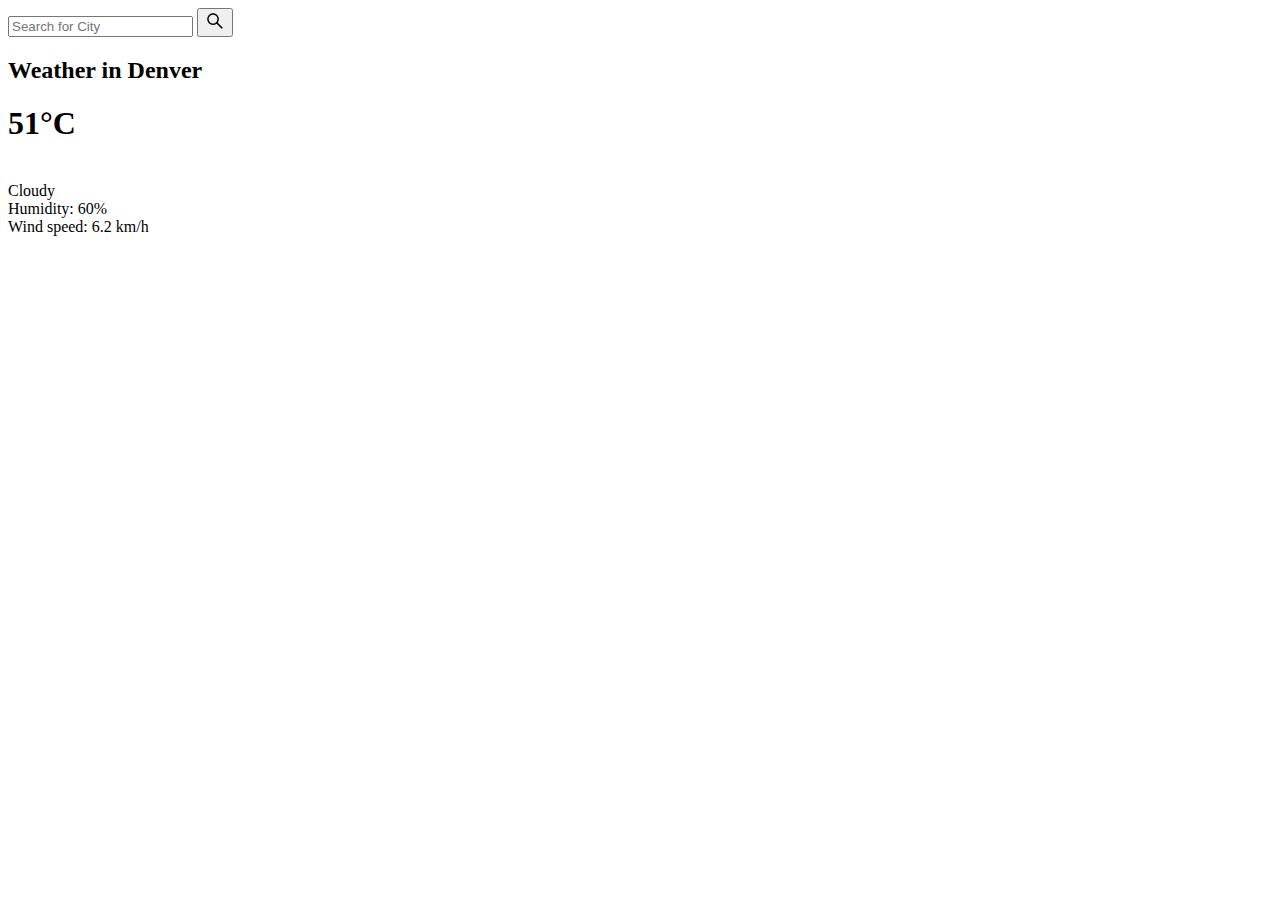
==== index.html @ 72085f9c "index.html added" ====
<!DOCTYPE html>
<html lang="en">

<head>
  <meta charset="UTF-8">
  <meta name="viewport" content="width=device-width, initial-scale=1.0">
  <title>Weather App</title>
  <link rel="preconnect" href="https://fonts.gstatic.com">
  <link href="https://fonts.googleapis.com/css2?family=Open+Sans&display=swap" rel="stylesheet">
  <link rel="stylesheet" href="./style.css">
</head>

<body>
  
  <div class="card">
    <div class="search">
      <input type="text" class="search-bar" placeholder="Search for City">
      <button><svg stroke="currentColor" fill="currentColor" stroke-width="0" viewBox="0 0 1024 1024" height="1.5em"
        width="1.5em" xmlns="http://www.w3.org/2000/svg">
        <path
            d="M909.6 854.5L649.9 594.8C690.2 542.7 712 479 712 412c0-80.2-31.3-155.4-87.9-212.1-56.6-56.7-132-87.9-212.1-87.9s-155.5 31.3-212.1 87.9C143.2 256.5 112 331.8 112 412c0 80.1 31.3 155.5 87.9 212.1C256.5 680.8 331.8 712 412 712c67 0 130.6-21.8 182.7-62l259.7 259.6a8.2 8.2 0 0 0 11.6 0l43.6-43.5a8.2 8.2 0 0 0 0-11.6zM570.4 570.4C528 612.7 471.8 636 412 636s-116-23.3-158.4-65.6C211.3 528 188 471.8 188 412s23.3-116.1 65.6-158.4C296 211.3 352.2 188 412 188s116.1 23.2 158.4 65.6S636 352.2 636 412s-23.3 116.1-65.6 158.4z">
          </path>
        </svg></button>
      </div>
      <div class="weather loading">
        <h2 class="city">Weather in Denver</h2>
        <h1 class="temp">51°C</h1>
        <div class="flex">
          <img src="https://openweathermap.org/img/wn/04n.png" alt="" class="icon" />
          <div class="description">Cloudy</div>
        </div>
        <div class="humidity">Humidity: 60%</div>
        <div class="wind">Wind speed: 6.2 km/h</div>
      </div>
    </div>
  </body>
  <script src="./app.js" defer></script>
</html>
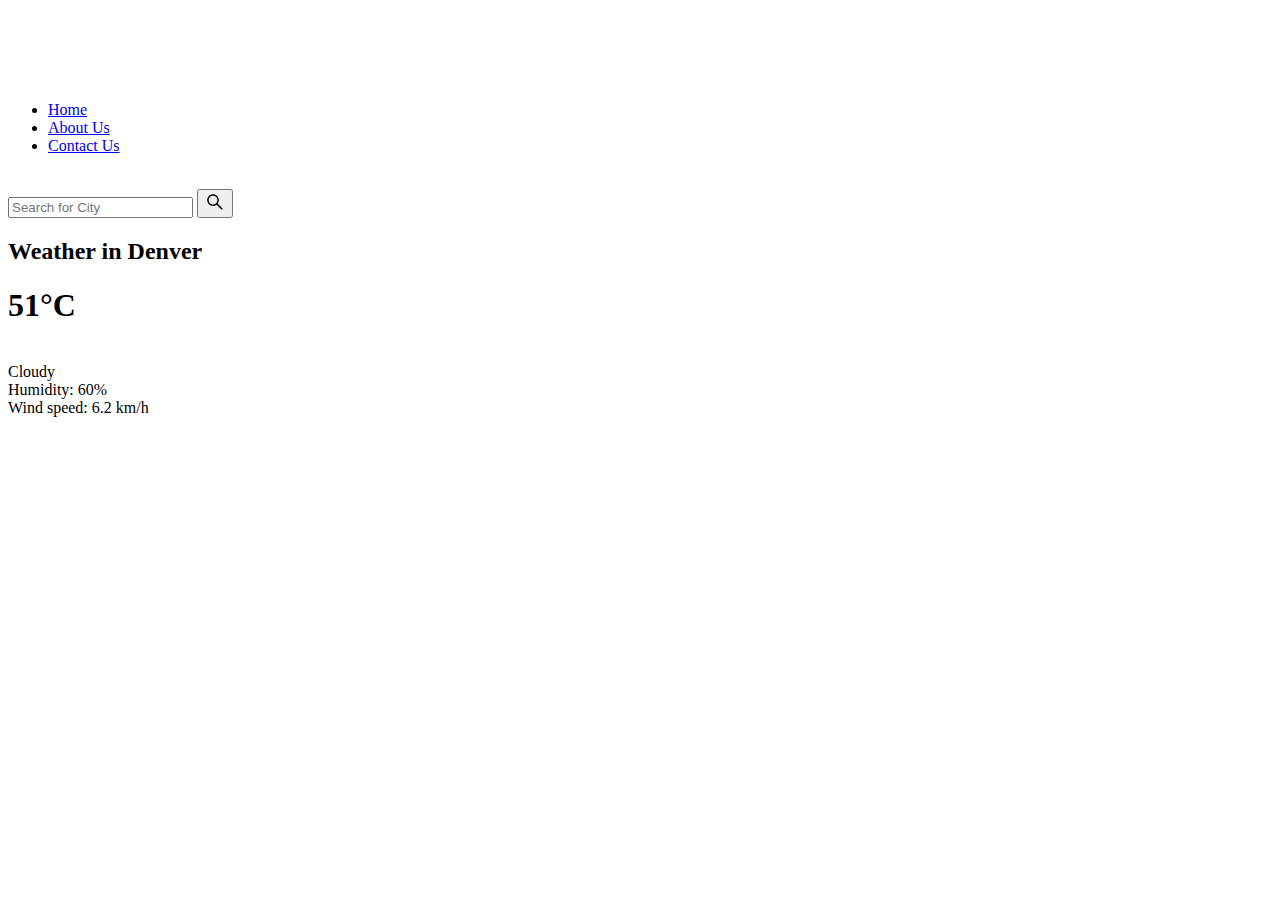
==== commit e43e6e6a: "Updated Logo" ====
--- a/index.html
+++ b/index.html
@@ -8,10 +8,24 @@
   <link rel="preconnect" href="https://fonts.gstatic.com">
   <link href="https://fonts.googleapis.com/css2?family=Open+Sans&display=swap" rel="stylesheet">
   <link rel="stylesheet" href="./style.css">
+  <link rel="shortcut icon" href="./Assets/images/cloudy.png" type="image/x-icon">
 </head>
 
 <body>
-  
+  <nav class="navbar">
+    <div class="container">
+      <a href="./index.html" class="navbar__menu-link"><img src="./Assets/images/cloudy.png" alt="" class="image"></a>
+      <div style="width: 300px; display: flex; color: white;"><h3>Weather-Web-App</h3></div>
+      <ul class="navbar__menu">
+      <li class="navbar__menu-item"><a href="./index.html" class="navbar__menu-link">Home</a></li>
+      <li class="navbar__menu-item"><a href="./aboutUs.html" class="navbar__menu-link">About Us</a></li>
+      <li class="navbar__menu-item"><a href="./contactUs.html" class="navbar__menu-link">Contact Us</a></li>
+          
+    </ul>
+    <a href="https://github.com/shivang21007/Weather-web-app" target="_blank" class="navbar__menu-link"><img src="./Assets/images/github_logo.png" alt="" class="image"></a>
+    </div>
+    
+  </nav>
   <div class="card">
     <div class="search">
       <input type="text" class="search-bar" placeholder="Search for City">
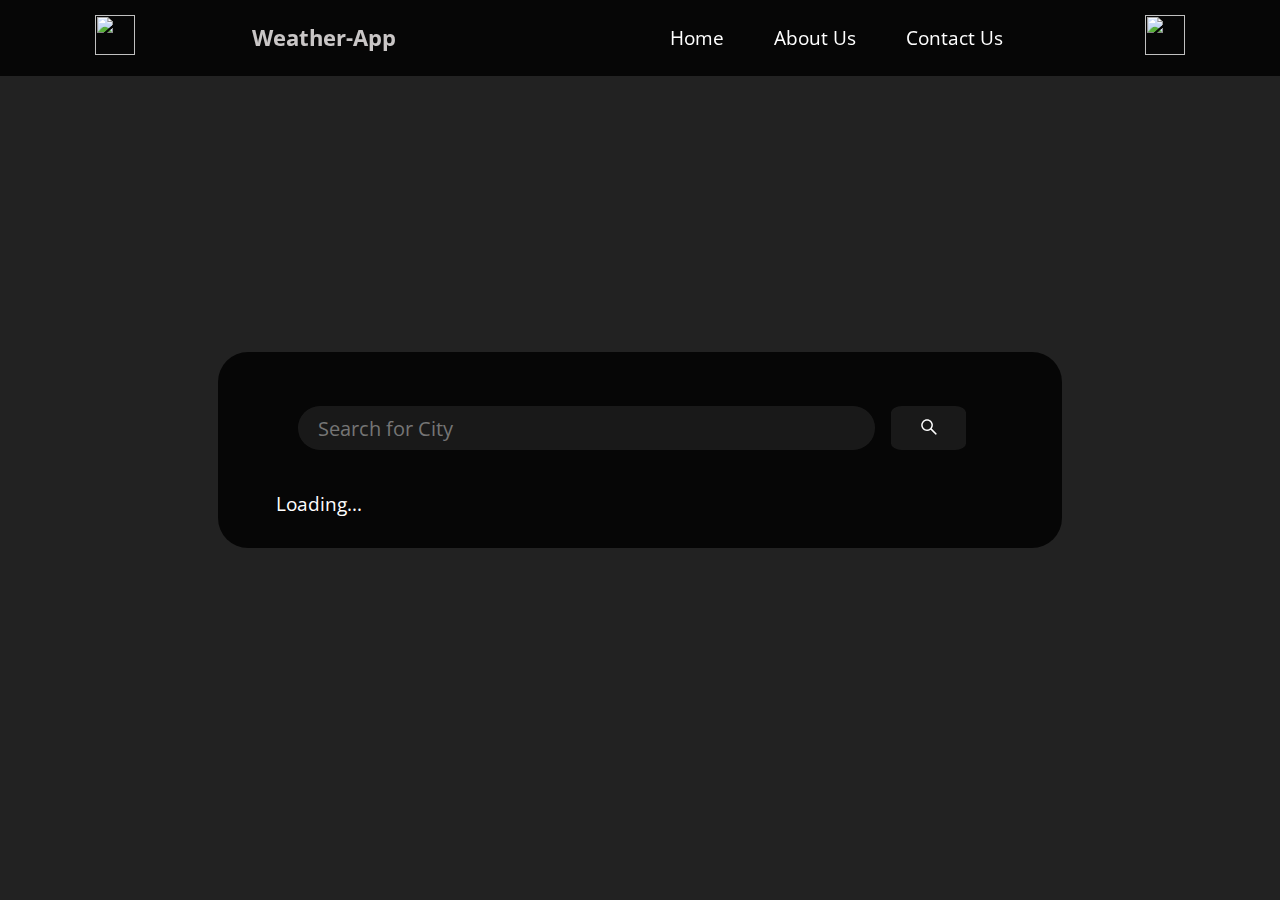
==== commit b704dfdb: "Merge pull request #11 from Emm-dev0/respnsive-mobile-and-web" ====
--- a/index.html
+++ b/index.html
@@ -1,46 +1,84 @@
 <!DOCTYPE html>
 <html lang="en">
+  <head>
+    <meta charset="UTF-8" />
+    <meta name="viewport" content="width=device-width, initial-scale=1.0" />
+    <title>Weather-App</title>
+    <link rel="preconnect" href="https://fonts.gstatic.com" />
+    <link
+      href="https://fonts.googleapis.com/css2?family=Open+Sans&display=swap"
+      rel="stylesheet"
+    />
+    <link rel="stylesheet" href="./Assets/style.css" />
+    <link
+      rel="shortcut icon"
+      href="./Assets/images/cloudy.png"
+      type="image/x-icon"
+    />
+  </head>
 
-<head>
-  <meta charset="UTF-8">
-  <meta name="viewport" content="width=device-width, initial-scale=1.0">
-  <title>Weather App</title>
-  <link rel="preconnect" href="https://fonts.gstatic.com">
-  <link href="https://fonts.googleapis.com/css2?family=Open+Sans&display=swap" rel="stylesheet">
-  <link rel="stylesheet" href="./style.css">
-  <link rel="shortcut icon" href="./Assets/images/cloudy.png" type="image/x-icon">
-</head>
+  <body>
+    
+    <nav class="navbar">
+      <div class="container">
+        <a href="/" class="navbar__menu-link"><img src="./Assets/images/cloudy.png" alt="" class="image"/></a>
+        <div style="width: 300px; display: flex; color: rgba(234, 230, 230, 0.854)">
+          <h3>Weather-App</h3>
+     </div>
 
-<body>
-  <nav class="navbar">
-    <div class="container">
-      <a href="./index.html" class="navbar__menu-link"><img src="./Assets/images/cloudy.png" alt="" class="image"></a>
-      <div style="width: 300px; display: flex; color: white;"><h3>Weather-Web-App</h3></div>
-      <ul class="navbar__menu">
-      <li class="navbar__menu-item"><a href="./index.html" class="navbar__menu-link">Home</a></li>
-      <li class="navbar__menu-item"><a href="./aboutUs.html" class="navbar__menu-link">About Us</a></li>
-      <li class="navbar__menu-item"><a href="./contactUs.html" class="navbar__menu-link">Contact Us</a></li>
-          
-    </ul>
-    <a href="https://github.com/shivang21007/Weather-web-app" target="_blank" class="navbar__menu-link"><img src="./Assets/images/github_logo.png" alt="" class="image"></a>
-    </div>
     
-  </nav>
-  <div class="card">
-    <div class="search">
-      <input type="text" class="search-bar" placeholder="Search for City">
-      <button><svg stroke="currentColor" fill="currentColor" stroke-width="0" viewBox="0 0 1024 1024" height="1.5em"
-        width="1.5em" xmlns="http://www.w3.org/2000/svg">
-        <path
-            d="M909.6 854.5L649.9 594.8C690.2 542.7 712 479 712 412c0-80.2-31.3-155.4-87.9-212.1-56.6-56.7-132-87.9-212.1-87.9s-155.5 31.3-212.1 87.9C143.2 256.5 112 331.8 112 412c0 80.1 31.3 155.5 87.9 212.1C256.5 680.8 331.8 712 412 712c67 0 130.6-21.8 182.7-62l259.7 259.6a8.2 8.2 0 0 0 11.6 0l43.6-43.5a8.2 8.2 0 0 0 0-11.6zM570.4 570.4C528 612.7 471.8 636 412 636s-116-23.3-158.4-65.6C211.3 528 188 471.8 188 412s23.3-116.1 65.6-158.4C296 211.3 352.2 188 412 188s116.1 23.2 158.4 65.6S636 352.2 636 412s-23.3 116.1-65.6 158.4z">
-          </path>
-        </svg></button>
+   <input class="menu-btn" type="checkbox" id="menu-btn" />
+   <label class="menu-icon" for="menu-btn"><span class="navicon"></span></label>
+    <ul class="navbar__menu">
+        <li class="navbar__menu-item">
+          <a href="/" class="navbar__menu-link">Home</a>
+        </li>
+        <li class="navbar__menu-item">
+          <a href="./pages/aboutUs.html" class="navbar__menu-link">About Us</a>
+        </li>
+        <li class="navbar__menu-item">
+          <a href="./pages/contactUs.html" class="navbar__menu-link">Contact Us</a>
+        </li>
+      </ul>
+     
+      <a
+     href="https://github.com/shivang21007/Weather-web-app"
+     target="_blank"
+     class="navbar__menu-link"
+     ><img src="./Assets/images/github_logo.png" alt="" class="image"
+   /></a>
+   
+      </div>
+    </nav>
+    
+    <div class="card">
+      <div class="search">
+        <input type="text" class="search-bar" placeholder="Search for City" />
+        <button>
+          <svg
+            stroke="currentColor"
+            fill="currentColor"
+            stroke-width="0"
+            viewBox="0 0 1024 1024"
+            height="1.5em"
+            width="1.5em"
+            xmlns="http://www.w3.org/2000/svg"
+          >
+            <path
+              d="M909.6 854.5L649.9 594.8C690.2 542.7 712 479 712 412c0-80.2-31.3-155.4-87.9-212.1-56.6-56.7-132-87.9-212.1-87.9s-155.5 31.3-212.1 87.9C143.2 256.5 112 331.8 112 412c0 80.1 31.3 155.5 87.9 212.1C256.5 680.8 331.8 712 412 712c67 0 130.6-21.8 182.7-62l259.7 259.6a8.2 8.2 0 0 0 11.6 0l43.6-43.5a8.2 8.2 0 0 0 0-11.6zM570.4 570.4C528 612.7 471.8 636 412 636s-116-23.3-158.4-65.6C211.3 528 188 471.8 188 412s23.3-116.1 65.6-158.4C296 211.3 352.2 188 412 188s116.1 23.2 158.4 65.6S636 352.2 636 412s-23.3 116.1-65.6 158.4z"
+            ></path>
+          </svg>
+        </button>
       </div>
       <div class="weather loading">
-        <h2 class="city">Weather in Denver</h2>
+        <h2 class="city">Weather in Delhi</h2>
         <h1 class="temp">51°C</h1>
         <div class="flex">
-          <img src="https://openweathermap.org/img/wn/04n.png" alt="" class="icon" />
+          <img
+            src="https://openweathermap.org/img/wn/04n.png"
+            alt=""
+            class="icon"
+          />
           <div class="description">Cloudy</div>
         </div>
         <div class="humidity">Humidity: 60%</div>
@@ -48,5 +86,5 @@
       </div>
     </div>
   </body>
-  <script src="./app.js" defer></script>
-</html>+  <script src="./Assets/app.js" defer></script>
+</html>
--- a/Assets/style.css
+++ b/Assets/style.css
@@ -0,0 +1,328 @@
+body {
+  display: flex;
+  justify-content: center;
+  align-items: center;
+  height: 100vh;
+  margin: 0;
+  font-family: 'Open Sans', sans-serif;
+  background: #222;
+  background-image: url('https://source.unsplash.com/1600x900/?landscape');
+  font-size: 120%;
+}
+
+.card {
+  background: #000000d0;
+  color: white;
+  padding: 2em;
+  border-radius: 30px;
+  width: 100%;
+  max-width: 420px;
+  margin: 1em;
+}
+
+.search {
+  display: flex;
+  align-items: center;
+  justify-content: center;
+}
+
+button {
+  margin: 1rem;
+  border-radius: 15%;
+  align-items: center;
+  border: none;
+  height: 44px;
+  width: 75px;
+  outline: none;
+  background: #7c7c7c2b;
+  color: white;
+  cursor: pointer;
+  transition: 0.2s ease-in-out;
+}
+
+input.search-bar {
+  border: none;
+  outline: none;
+  padding: 0.4em 1em;
+  border-radius: 24px;
+  background: #7c7c7c2b;
+  color: white;
+  font-family: inherit;
+  font-size: 105%;
+  width: calc(100% - 100px);
+}
+
+.txt {
+  border: none;
+  outline: none;
+  padding: 0.4em 1em;
+  border-radius: 24px;
+  background: #7c7c7c2b;
+  color: white;
+  font-family: inherit;
+  font-size: 105%;
+  width: calc(100% - 100px);
+}
+
+button:hover {
+  background: #7c7c7c6b;
+}
+
+h1.temp {
+  margin: 0;
+  margin-bottom: 0.4em;
+}
+
+.flex {
+  display: flex;
+  align-items: center;
+}
+
+.description {
+  text-transform: capitalize;
+  margin-left: 8px;
+}
+
+.weather.loading {
+  visibility: hidden;
+  max-height: 20px;
+  position: relative;
+}
+
+.weather.loading:after {
+  visibility: visible;
+  content: "Loading...";
+  color: white;
+  position: absolute;
+  top: 0;
+  left: 20px;
+}
+
+.navbar {
+  background: #000000d0;
+  position: fixed;
+  top: 0;
+  width: 100%;
+  backdrop-filter: blur(50px);
+}
+
+
+ .navbar__menu {
+  margin: 0;
+  padding: 0;
+  list-style: none;
+  overflow: hidden;
+  clear: both;
+  max-height: 200px;
+  transition: max-height 0.2s ease-out;
+  display: flex;
+  
+  }
+  
+
+.navbar__menu-link {
+  display: block;
+  padding: 5px 5px;
+  text-decoration: none;
+  color: white;
+  margin: 0 20px;
+}
+
+.navbar__menu-link:hover {
+  color: #ddd;
+}
+
+.container {
+  width: 100%;
+  max-width: 1200px; /* Adjust max-width as needed */
+  margin: 0 auto;
+  display: flex;
+  align-items: center;
+}
+
+.image {
+  width: 2.5rem;
+  height: 2.5rem;
+}
+
+.card1 {
+  margin-top: 20%;
+  max-width: 1000px;
+}
+
+.rectangle {
+  background-color: white;
+  height: 1px;
+  display: flex;
+  align-items: center;
+  width: 100%;
+  max-width: 1000px;
+}
+
+/* Media Queries for responsiveness */
+@media only screen and (min-width: 600px) {
+  .card {
+    max-width: 600px;
+  }
+
+  .txt,
+  input.search-bar {
+    width: 70%;
+  }
+}
+
+@media only screen and (min-width: 768px) {
+  .card {
+    max-width: 768px;
+  }
+}
+
+@media only screen and (min-width: 992px) {
+  .container {
+    justify-content: space-between;
+  }
+
+  .navbar__menu {
+    width: auto;
+  }
+}
+
+@media only screen and (min-width: 1200px) {
+  .container {
+    max-width: 1140px;
+  }
+}
+
+/* menu btn */
+
+ .menu-btn {
+  display: none;
+  }
+  
+  .menu-btn:checked ~ .navbar__menu {
+  max-height: 240px;
+  }
+  
+  .menu-btn:checked ~ .menu-icon .navicon {
+  background: transparent;
+  }
+  
+  .menu-btn:checked ~ .menu-icon .navicon:before {
+  transform: rotate(-45deg);
+  }
+  
+  .menu-btn:checked ~ .menu-icon .navicon:after {
+  transform: rotate(45deg);
+  }
+  
+  .menu-btn:checked ~ .menu-icon:not(.steps) .navicon:before,
+  .menu-btn:checked ~ .menu-icon:not(.steps) .navicon:after {
+  top: 0;
+  }
+
+  .menu-icon {
+    cursor: pointer;
+    display: inline-block;
+    float: right;
+    padding: 28px 20px;
+    position: relative;
+    user-select: none;
+    }
+    
+  .menu-icon .navicon {
+    background: #333;
+    display: block;
+    height: 2px;
+    position: relative;
+    transition: background .2s ease-out;
+    width: 18px;
+    }
+    
+    .menu-icon .navicon:before,
+    .menu-icon .navicon:after {
+    background: #333;
+    content: '';
+    display: block;
+    height: 100%;
+    position: absolute;
+    transition: all .2s ease-out;
+    width: 100%;
+    }
+    
+    .menu-icon .navicon:before {
+    top: 5px;
+    }
+    
+    .menu-icon .navicon:after {
+    top: -5px;
+    }
+
+@media only screen and (max-width: 768px) {
+  .menu-btn {
+     /* Show the hamburger menu button */
+  }
+
+  .navbar__menu {
+    display: none; /* Hide the menu by default on small screens */
+    flex-direction: column; /* Arrange list items vertically */
+    position: absolute;
+    width: 100%;
+    top: 60px; /* Adjust as needed based on your design */
+    left: 0;
+    color: white;
+    background-color: #000000d0;
+  }
+
+  .navbar__menu.active {
+    display: flex; /* Show the menu when the checkbox is checked */
+    
+  }
+
+  .navbar__menu-link {
+    border: none; /* Remove the border for mobile */
+    text-align: center;
+    padding: 15px 0;
+    width: 100%;
+  }
+
+  .card1 {
+    margin-top: 50%;
+  }
+}    
+    
+
+
+@media (min-width: 48em) {
+   li {
+    float: left;
+  }
+   li a {
+    padding: 20px 30px;
+  }
+   .menu {
+    clear: none;
+    float: right;
+    max-height: none;
+  }
+  .menu-icon {
+    display: none;
+  }
+
+  }
+
+  
+@media only screen and (max-width: 530px) {
+  
+  .card1 {
+    margin-top: 100%;
+   
+  }
+}
+
+
+@media only screen and (max-width: 390px) {
+  
+  .card1 {
+    margin-top: 180%;
+  }
+}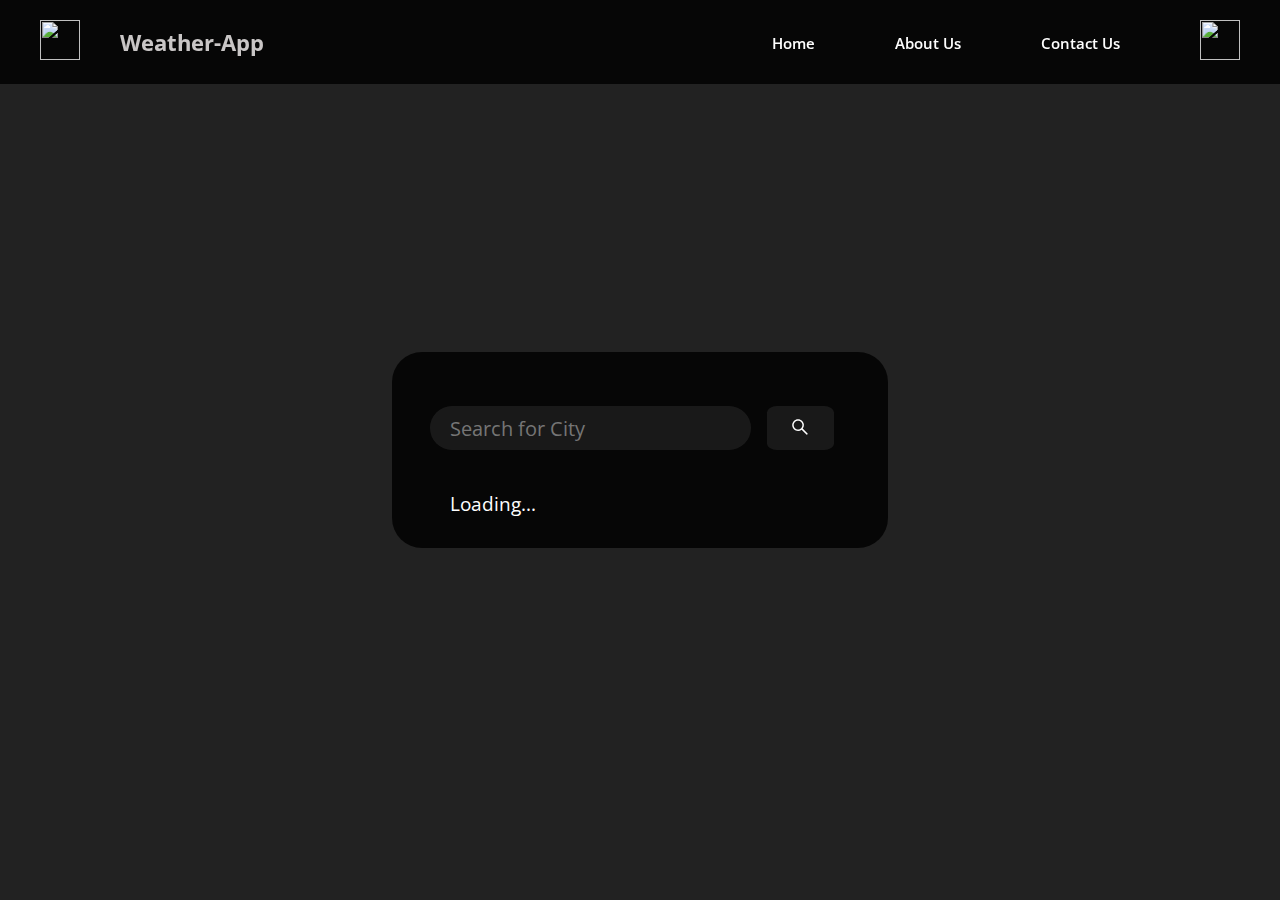
==== commit 24327c08: "Revert "added responsiveness"" ====
--- a/index.html
+++ b/index.html
@@ -18,39 +18,31 @@
   </head>
 
   <body>
-    
     <nav class="navbar">
       <div class="container">
         <a href="/" class="navbar__menu-link"><img src="./Assets/images/cloudy.png" alt="" class="image"/></a>
         <div style="width: 300px; display: flex; color: rgba(234, 230, 230, 0.854)">
           <h3>Weather-App</h3>
-     </div>
-
-    
-   <input class="menu-btn" type="checkbox" id="menu-btn" />
-   <label class="menu-icon" for="menu-btn"><span class="navicon"></span></label>
-    <ul class="navbar__menu">
-        <li class="navbar__menu-item">
-          <a href="/" class="navbar__menu-link">Home</a>
-        </li>
-        <li class="navbar__menu-item">
-          <a href="./pages/aboutUs.html" class="navbar__menu-link">About Us</a>
-        </li>
-        <li class="navbar__menu-item">
-          <a href="./pages/contactUs.html" class="navbar__menu-link">Contact Us</a>
-        </li>
-      </ul>
-     
-      <a
-     href="https://github.com/shivang21007/Weather-web-app"
-     target="_blank"
-     class="navbar__menu-link"
-     ><img src="./Assets/images/github_logo.png" alt="" class="image"
-   /></a>
-   
+        </div>
+        <ul class="navbar__menu">
+          <li class="navbar__menu-item">
+            <a href="/" class="navbar__menu-link">Home</a>
+          </li>
+          <li class="navbar__menu-item">
+            <a href="./pages/aboutUs.html" class="navbar__menu-link">About Us</a>
+          </li>
+          <li class="navbar__menu-item">
+            <a href="./pages/contactUs.html" class="navbar__menu-link">Contact Us</a>
+          </li>
+        </ul>
+        <a
+          href="https://github.com/shivang21007/Weather-web-app"
+          target="_blank"
+          class="navbar__menu-link"
+          ><img src="./Assets/images/github_logo.png" alt="" class="image"
+        /></a>
       </div>
     </nav>
-    
     <div class="card">
       <div class="search">
         <input type="text" class="search-bar" placeholder="Search for City" />
--- a/Assets/style.css
+++ b/Assets/style.css
@@ -51,8 +51,8 @@
   font-size: 105%;
   width: calc(100% - 100px);
 }
-
-.txt {
+.txt
+{
   border: none;
   outline: none;
   padding: 0.4em 1em;
@@ -106,223 +106,64 @@
   backdrop-filter: blur(50px);
 }
 
-
- .navbar__menu {
-  margin: 0;
+.navbar__menu {
+  margin: 0 calc(var(--navbar__menu-link-padding-x) * -1);
   padding: 0;
+  align-items: flex-end;
+  width: 100%;
   list-style: none;
-  overflow: hidden;
-  clear: both;
-  max-height: 200px;
-  transition: max-height 0.2s ease-out;
   display: flex;
-  
-  }
-  
+  justify-content: end;
+  height: 60px;
+  line-height: 60px;
+}
 
 .navbar__menu-link {
-  display: block;
-  padding: 5px 5px;
   text-decoration: none;
-  color: white;
-  margin: 0 20px;
+  color: #fff;
+  font: 600 15px 'Open Sans', sans-serif;
+  --navbar__menu-link-padding-x: 40px;
+  padding: 20px var(--navbar__menu-link-padding-x);
+  /* display: block; */
 }
 
 .navbar__menu-link:hover {
   color: #ddd;
 }
 
-.container {
-  width: 100%;
-  max-width: 1200px; /* Adjust max-width as needed */
-  margin: 0 auto;
+
+.navbar__extra {
+  width: 110px;
+  transition: .3s ease;
+  white-space: nowrap;
+  text-transform: uppercase;
   display: flex;
   align-items: center;
 }
 
-.image {
-  width: 2.5rem;
+
+.container {
+  width: 100%;
+  margin: 0 auto;
+  display: flex;
+  align-items: center;
+  }
+.image
+{
+  width:2.5rem;
   height: 2.5rem;
 }
 
-.card1 {
-  margin-top: 20%;
+.card1
+{
   max-width: 1000px;
 }
-
-.rectangle {
+.rectangle
+{
   background-color: white;
-  height: 1px;
+  height:1px;
   display: flex;
   align-items: center;
   width: 100%;
   max-width: 1000px;
-}
-
-/* Media Queries for responsiveness */
-@media only screen and (min-width: 600px) {
-  .card {
-    max-width: 600px;
-  }
-
-  .txt,
-  input.search-bar {
-    width: 70%;
-  }
-}
-
-@media only screen and (min-width: 768px) {
-  .card {
-    max-width: 768px;
-  }
-}
-
-@media only screen and (min-width: 992px) {
-  .container {
-    justify-content: space-between;
-  }
-
-  .navbar__menu {
-    width: auto;
-  }
-}
-
-@media only screen and (min-width: 1200px) {
-  .container {
-    max-width: 1140px;
-  }
-}
-
-/* menu btn */
-
- .menu-btn {
-  display: none;
-  }
-  
-  .menu-btn:checked ~ .navbar__menu {
-  max-height: 240px;
-  }
-  
-  .menu-btn:checked ~ .menu-icon .navicon {
-  background: transparent;
-  }
-  
-  .menu-btn:checked ~ .menu-icon .navicon:before {
-  transform: rotate(-45deg);
-  }
-  
-  .menu-btn:checked ~ .menu-icon .navicon:after {
-  transform: rotate(45deg);
-  }
-  
-  .menu-btn:checked ~ .menu-icon:not(.steps) .navicon:before,
-  .menu-btn:checked ~ .menu-icon:not(.steps) .navicon:after {
-  top: 0;
-  }
-
-  .menu-icon {
-    cursor: pointer;
-    display: inline-block;
-    float: right;
-    padding: 28px 20px;
-    position: relative;
-    user-select: none;
-    }
-    
-  .menu-icon .navicon {
-    background: #333;
-    display: block;
-    height: 2px;
-    position: relative;
-    transition: background .2s ease-out;
-    width: 18px;
-    }
-    
-    .menu-icon .navicon:before,
-    .menu-icon .navicon:after {
-    background: #333;
-    content: '';
-    display: block;
-    height: 100%;
-    position: absolute;
-    transition: all .2s ease-out;
-    width: 100%;
-    }
-    
-    .menu-icon .navicon:before {
-    top: 5px;
-    }
-    
-    .menu-icon .navicon:after {
-    top: -5px;
-    }
-
-@media only screen and (max-width: 768px) {
-  .menu-btn {
-     /* Show the hamburger menu button */
-  }
-
-  .navbar__menu {
-    display: none; /* Hide the menu by default on small screens */
-    flex-direction: column; /* Arrange list items vertically */
-    position: absolute;
-    width: 100%;
-    top: 60px; /* Adjust as needed based on your design */
-    left: 0;
-    color: white;
-    background-color: #000000d0;
-  }
-
-  .navbar__menu.active {
-    display: flex; /* Show the menu when the checkbox is checked */
-    
-  }
-
-  .navbar__menu-link {
-    border: none; /* Remove the border for mobile */
-    text-align: center;
-    padding: 15px 0;
-    width: 100%;
-  }
-
-  .card1 {
-    margin-top: 50%;
-  }
-}    
-    
-
-
-@media (min-width: 48em) {
-   li {
-    float: left;
-  }
-   li a {
-    padding: 20px 30px;
-  }
-   .menu {
-    clear: none;
-    float: right;
-    max-height: none;
-  }
-  .menu-icon {
-    display: none;
-  }
-
-  }
-
-  
-@media only screen and (max-width: 530px) {
-  
-  .card1 {
-    margin-top: 100%;
-   
-  }
-}
-
-
-@media only screen and (max-width: 390px) {
-  
-  .card1 {
-    margin-top: 180%;
-  }
 }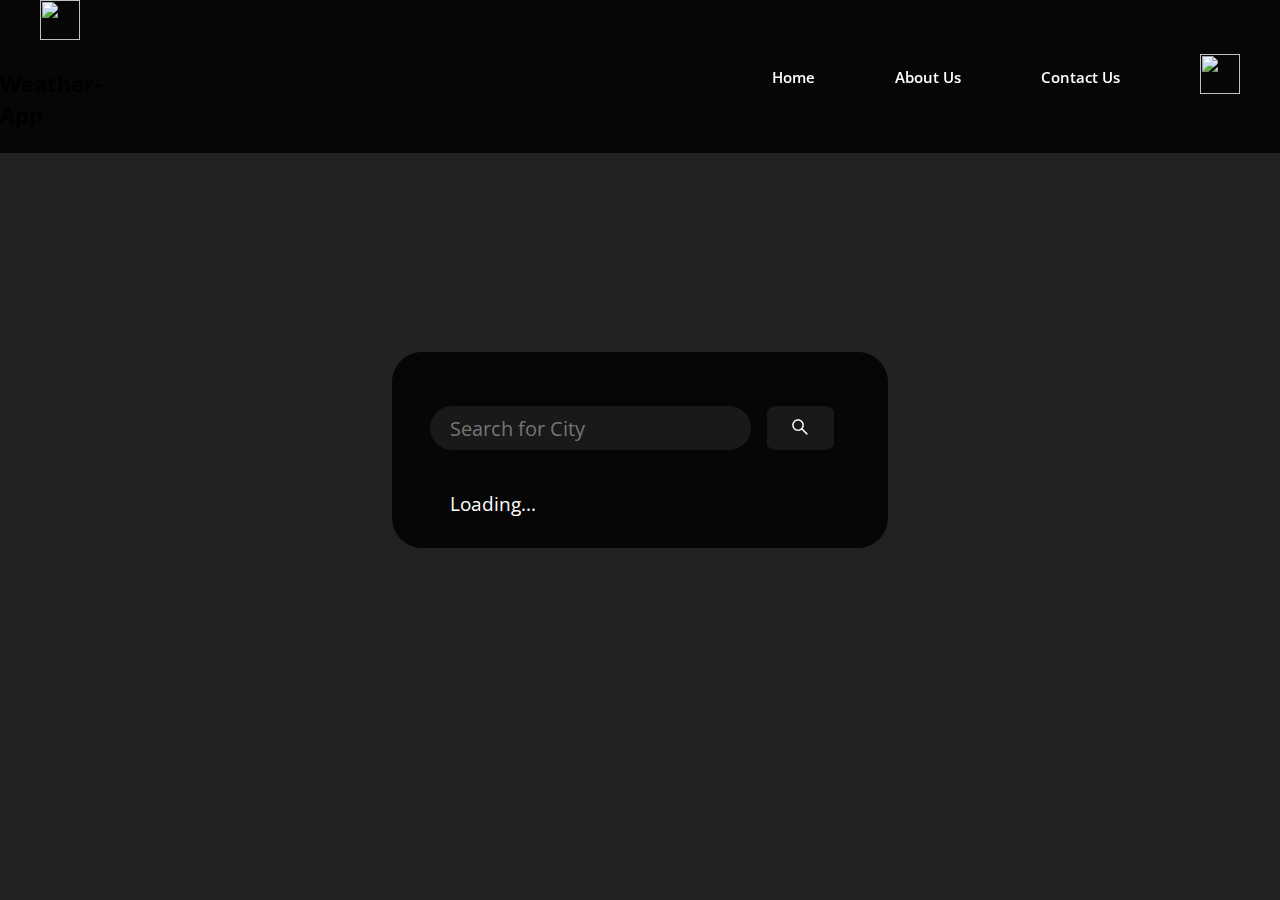
==== commit 199438e9: "Update index.html" ====
--- a/index.html
+++ b/index.html
@@ -20,25 +20,32 @@
   <body>
     <nav class="navbar">
       <div class="container">
-        <a href="/" class="navbar__menu-link"><img src="./Assets/images/cloudy.png" alt="" class="image"/></a>
-        <div style="width: 300px; display: flex; color: rgba(234, 230, 230, 0.854)">
+        <div class="icon_and_name">
+          <a href="./index.html" class="navbar__menu-link clouds"
+            ><img src="./Assets/images/cloudy.png" alt="" class="image"
+          /></a>
           <h3>Weather-App</h3>
         </div>
+
         <ul class="navbar__menu">
           <li class="navbar__menu-item">
-            <a href="/" class="navbar__menu-link">Home</a>
+            <a href="./index.html" class="navbar__menu-link">Home</a>
           </li>
           <li class="navbar__menu-item">
-            <a href="./pages/aboutUs.html" class="navbar__menu-link">About Us</a>
+            <a href="./pages/aboutUs.html" class="navbar__menu-link"
+              >About Us</a
+            >
           </li>
           <li class="navbar__menu-item">
-            <a href="./pages/contactUs.html" class="navbar__menu-link">Contact Us</a>
+            <a href="./pages/contactUs.html" class="navbar__menu-link"
+              >Contact Us</a
+            >
           </li>
         </ul>
         <a
           href="https://github.com/shivang21007/Weather-web-app"
           target="_blank"
-          class="navbar__menu-link"
+          class="navbar__menu-link github_logo"
           ><img src="./Assets/images/github_logo.png" alt="" class="image"
         /></a>
       </div>
